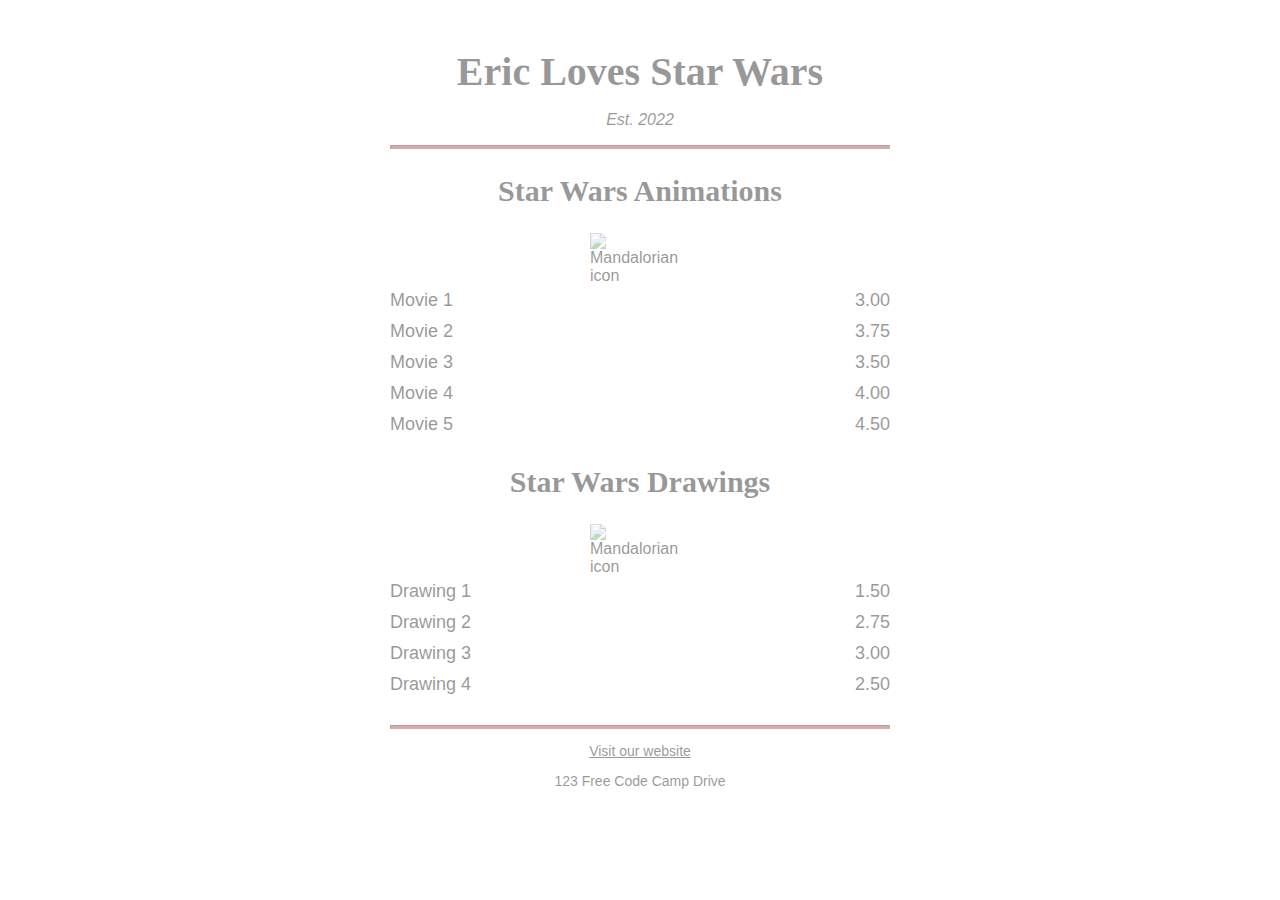
==== index.html @ fec548cc "Add files via upload" ====
<!DOCTYPE html>
<html lang="en">
  <head>
    <meta charset="utf-8" />
    <meta name="viewport" content="width=device-width, initial-scale=1.0" />
    <title>Star Wars</title>
    <link href="styles.css" rel="stylesheet"/>
  </head>
  <body>
    <div class="menu">
      <header>
        <h1>Eric Loves Star Wars</h1>
        <p class="established">Est. 2022</p>
      </header>
      <hr>
      <main>
        <section>
          <h2>Star Wars Animations</h2>
          <img class="storm" src="https://www.jing.fm/clipimg/detail/123-1231971_boba-fett-helmet-vector.png" alt="Mandalorian icon"/>
          <article class="item">
            <p class="flavor">Movie 1</p><p class="price">3.00</p>
          </article>
          <article class="item">
            <p class="flavor">Movie 2</p><p class="price">3.75</p>
          </article>
          <article class="item">
            <p class="flavor">Movie 3</p><p class="price">3.50</p>
          </article>
          <article class="item">
            <p class="flavor">Movie 4</p><p class="price">4.00</p>
          </article>
          <article class="item">
            <p class="flavor">Movie 5</p><p class="price">4.50</p>
          </article>
        </section>
        <section>
          <h2>Star Wars Drawings</h2>
          <img class="storm" src="https://www.jing.fm/clipimg/detail/123-1231971_boba-fett-helmet-vector.png" alt="Mandalorian icon"/>
          <article class="item">
            <p class="dessert">Drawing 1</p><p class="price">1.50</p>
          </article>
          <article class="item">
            <p class="dessert">Drawing 2</p><p class="price">2.75</p>
          </article>
          <article class="item">
            <p class="dessert">Drawing 3</p><p class="price">3.00</p>
          </article>
          <article class="item">
            <p class="dessert">Drawing 4</p><p class="price">2.50</p>
          </article>
        </section>
      </main>
      <hr class="bottom-line">
      <footer>
        <p>
          <a href="https://www.freecodecamp.org" target="_blank">Visit our website</a>
        </p>
        <p class="address">123 Free Code Camp Drive</p>
      </footer>
    </div>
  </body>
</html>
---- styles.css ----
body {
  background-image: url(https://getwallpapers.com/wallpaper/full/f/d/4/580323.jpg);
  font-family: sans-serif;
  padding: 20px;
}

h1 {
  font-size: 40px;
  margin-top: 0;
  margin-bottom: 15px;
}

h2 {
  font-size: 30px;
}

.established {
  font-style: italic;
}

h1, h2, p {
  text-align: center;
}

.menu {
  width: 80%;
  background-color: #ffffff;
  opacity: .4;
  margin-left: auto;
  margin-right: auto;
  padding: 20px;
  max-width: 500px;

}

img {
  display: block;
  margin-left: auto;
  margin-right: auto;
}

hr {
  height: 2px;
  background-color: brown;
  border-color: brown;
}

.bottom-line {
  margin-top: 25px;
}

h1, h2 {
  font-family: Impact, serif;
}

.item p {
  display: inline-block;
  margin-top: 5px;
  margin-bottom: 5px;
  font-size: 18px;
 
}

.flavor, .dessert {
  text-align: left;
  width: 75%;
}

.price {
  text-align: right;
  width: 25%;
}

.storm {
    max-height:100px;
    max-width:100px;
    height:auto;
    width:auto;
}

/* FOOTER */

footer {
  font-size: 14px;
}

.address {
  margin-bottom: 5px;
}

a {
  color: black;
}

a:visited {
  color: black;
}

a:hover {
  color: brown;
}

a:active {
  color: brown;
}
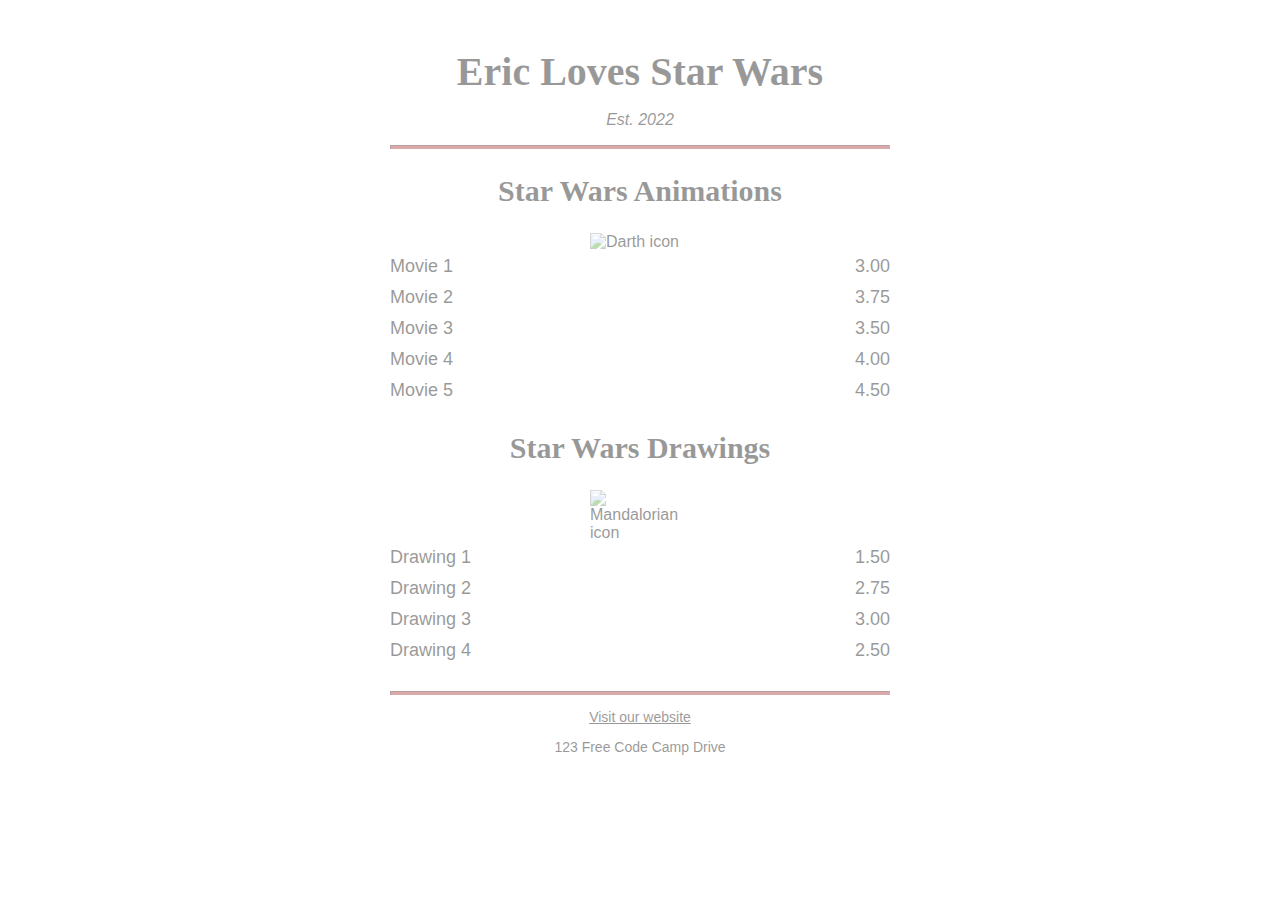
==== commit d77af223: "Update index.html" ====
--- a/index.html
+++ b/index.html
@@ -16,7 +16,7 @@
       <main>
         <section>
           <h2>Star Wars Animations</h2>
-          <img class="storm" src="https://www.jing.fm/clipimg/detail/123-1231971_boba-fett-helmet-vector.png" alt="Mandalorian icon"/>
+          <img class="storm" src="https://webstockreview.net/images/darth-vader-helmet-png-8.png" alt="Darth icon"/>
           <article class="item">
             <p class="flavor">Movie 1</p><p class="price">3.00</p>
           </article>
@@ -59,4 +59,4 @@
       </footer>
     </div>
   </body>
-</html>+</html>
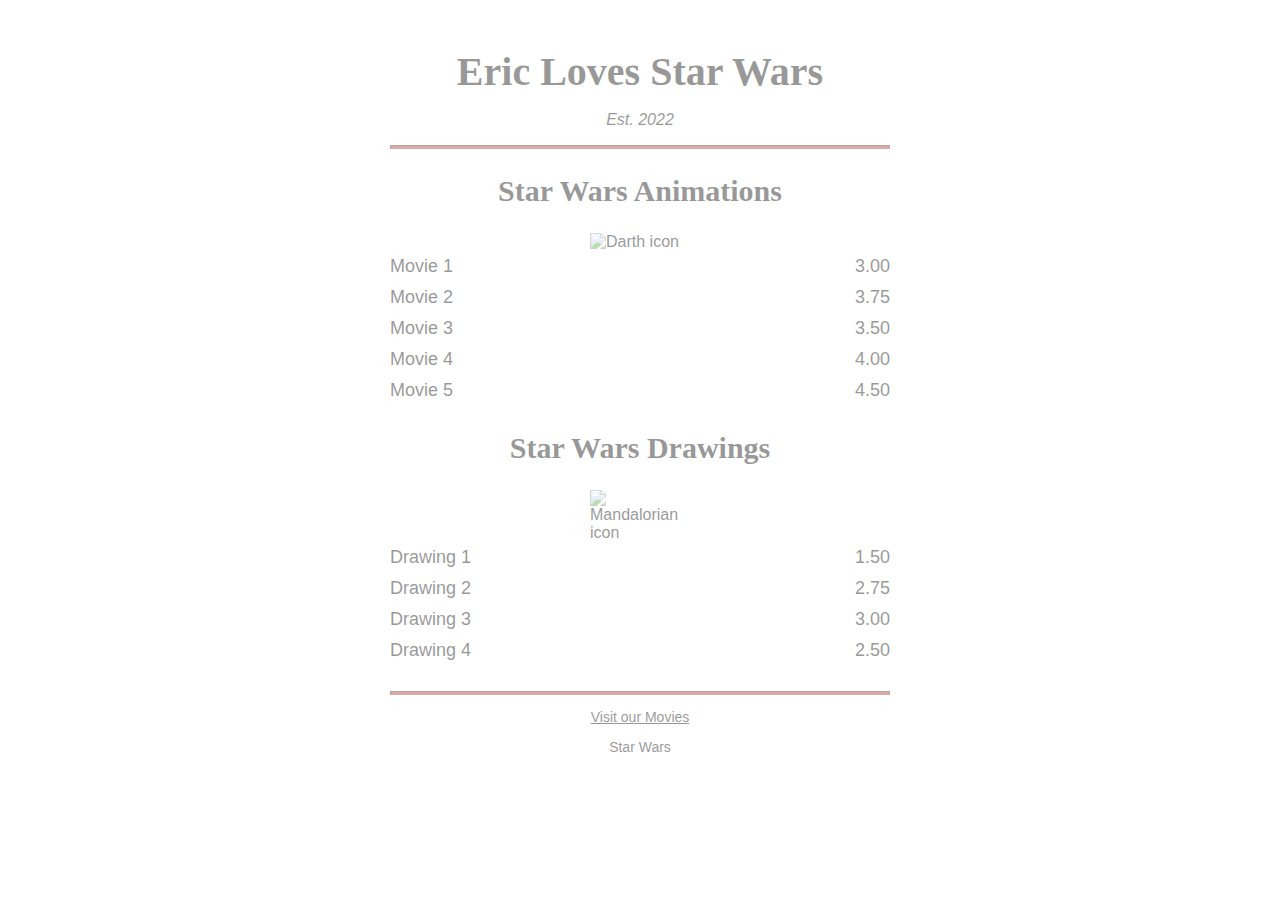
==== commit ac2b1133: "Update index.html" ====
--- a/index.html
+++ b/index.html
@@ -53,9 +53,9 @@
       <hr class="bottom-line">
       <footer>
         <p>
-          <a href="https://www.freecodecamp.org" target="_blank">Visit our website</a>
+          <a href="https://ericsmadkeenonstarwars.netlify.app/movie1" target="_blank">Visit our Movies</a>
         </p>
-        <p class="address">123 Free Code Camp Drive</p>
+        <p class="address">Star Wars</p>
       </footer>
     </div>
   </body>
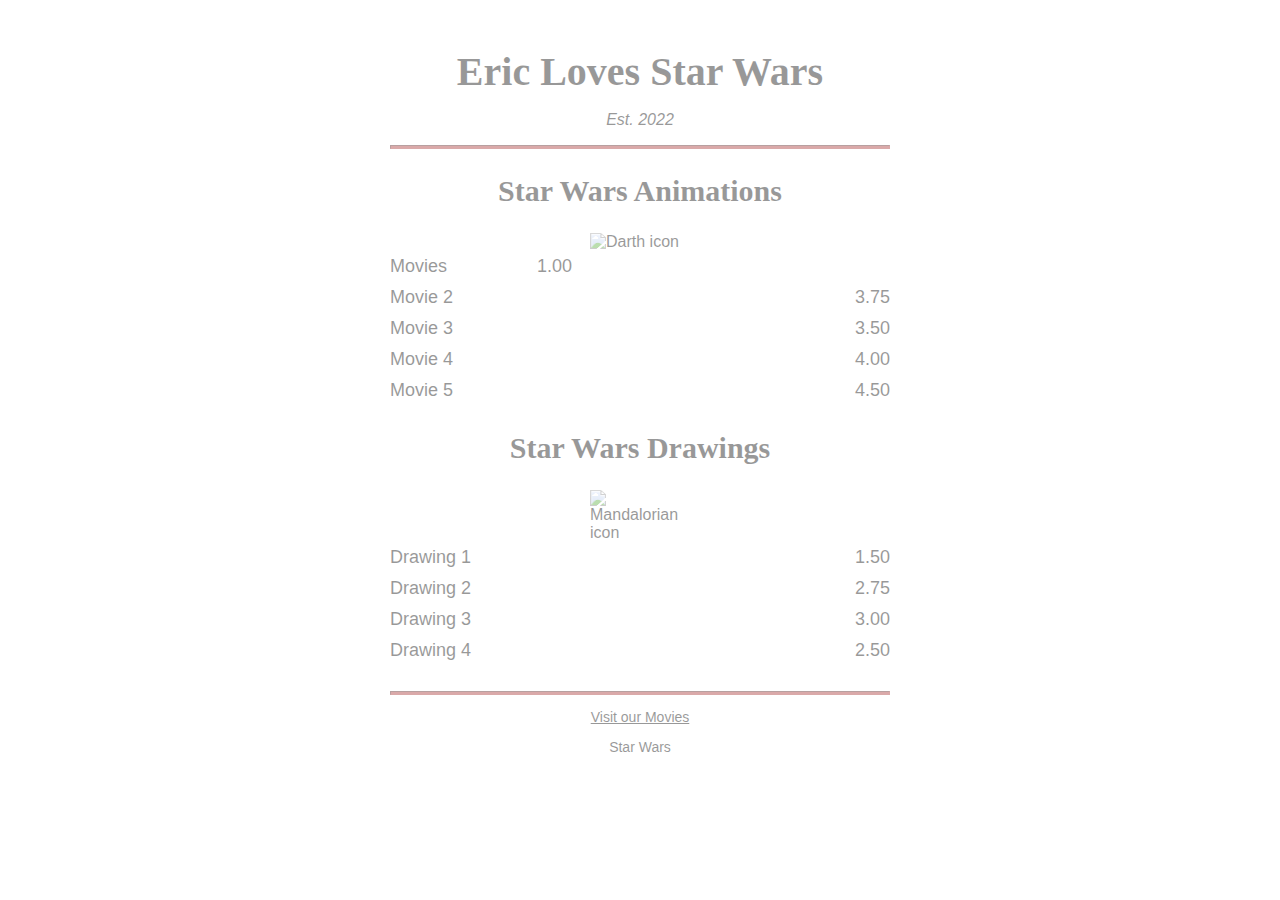
==== commit a6f2e03a: "Update index.html" ====
--- a/index.html
+++ b/index.html
@@ -18,7 +18,7 @@
           <h2>Star Wars Animations</h2>
           <img class="storm" src="https://webstockreview.net/images/darth-vader-helmet-png-8.png" alt="Darth icon"/>
           <article class="item">
-            <p class="flavor">Movie 1</p><p class="price">3.00</p>
+            <p><class= "flavor" a href="https://ericsmadkeenonstarwars.netlify.app/movie1" target="_blank">Movies</a></p><p class="price">1.00</p>
           </article>
           <article class="item">
             <p class="flavor">Movie 2</p><p class="price">3.75</p>
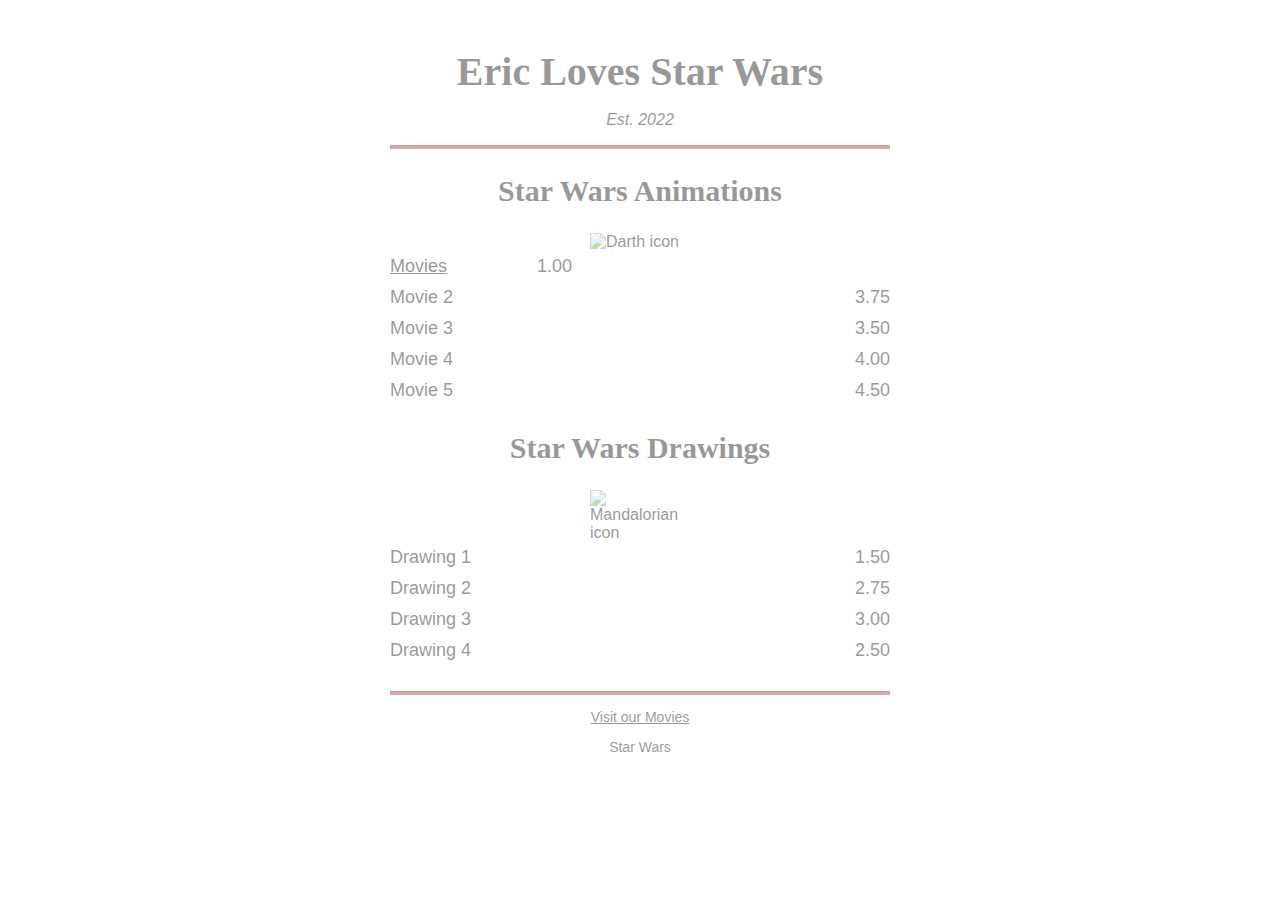
==== commit 2a7357dc: "Update index.html" ====
--- a/index.html
+++ b/index.html
@@ -18,7 +18,7 @@
           <h2>Star Wars Animations</h2>
           <img class="storm" src="https://webstockreview.net/images/darth-vader-helmet-png-8.png" alt="Darth icon"/>
           <article class="item">
-            <p><class= "flavor" a href="https://ericsmadkeenonstarwars.netlify.app/movie1" target="_blank">Movies</a></p><p class="price">1.00</p>
+            <p class= "address"><a href="https://ericsmadkeenonstarwars.netlify.app/movie1" target="_blank">Movies</a></p><p class="price">1.00</p>
           </article>
           <article class="item">
             <p class="flavor">Movie 2</p><p class="price">3.75</p>
